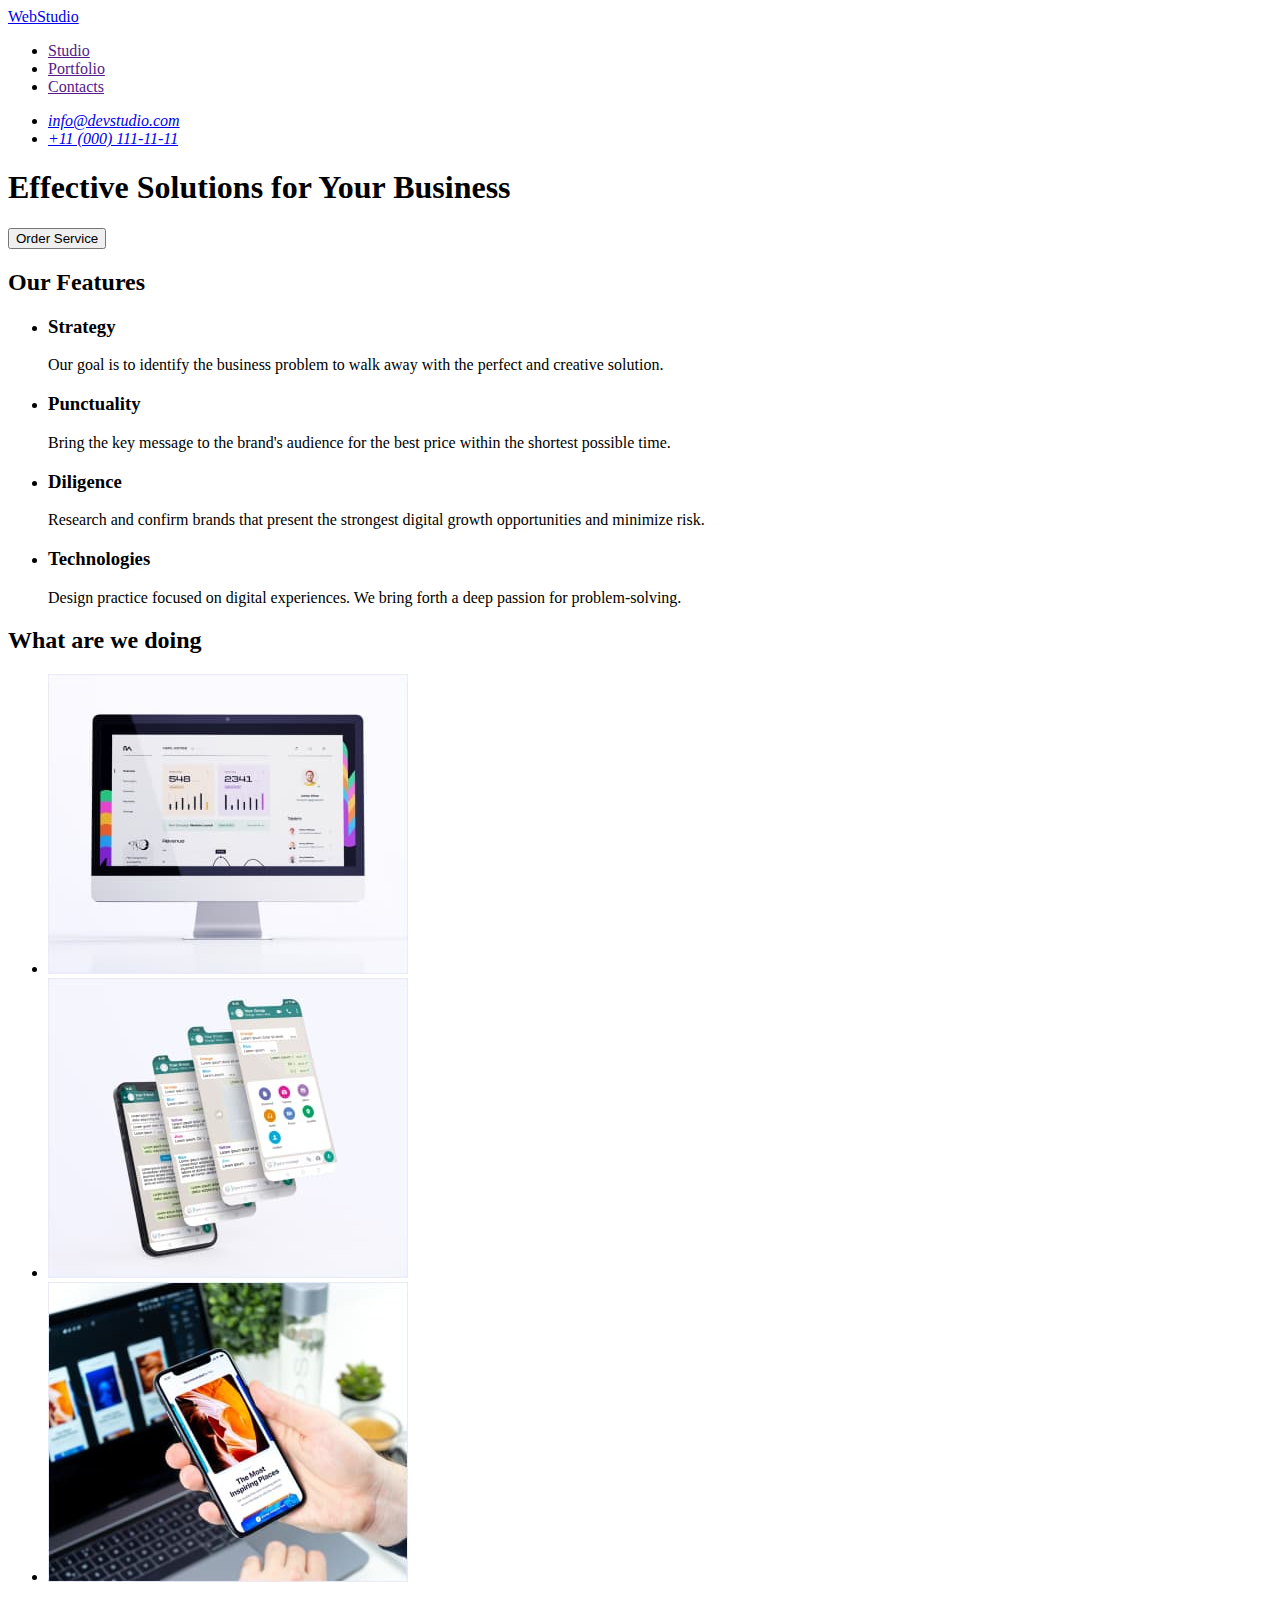
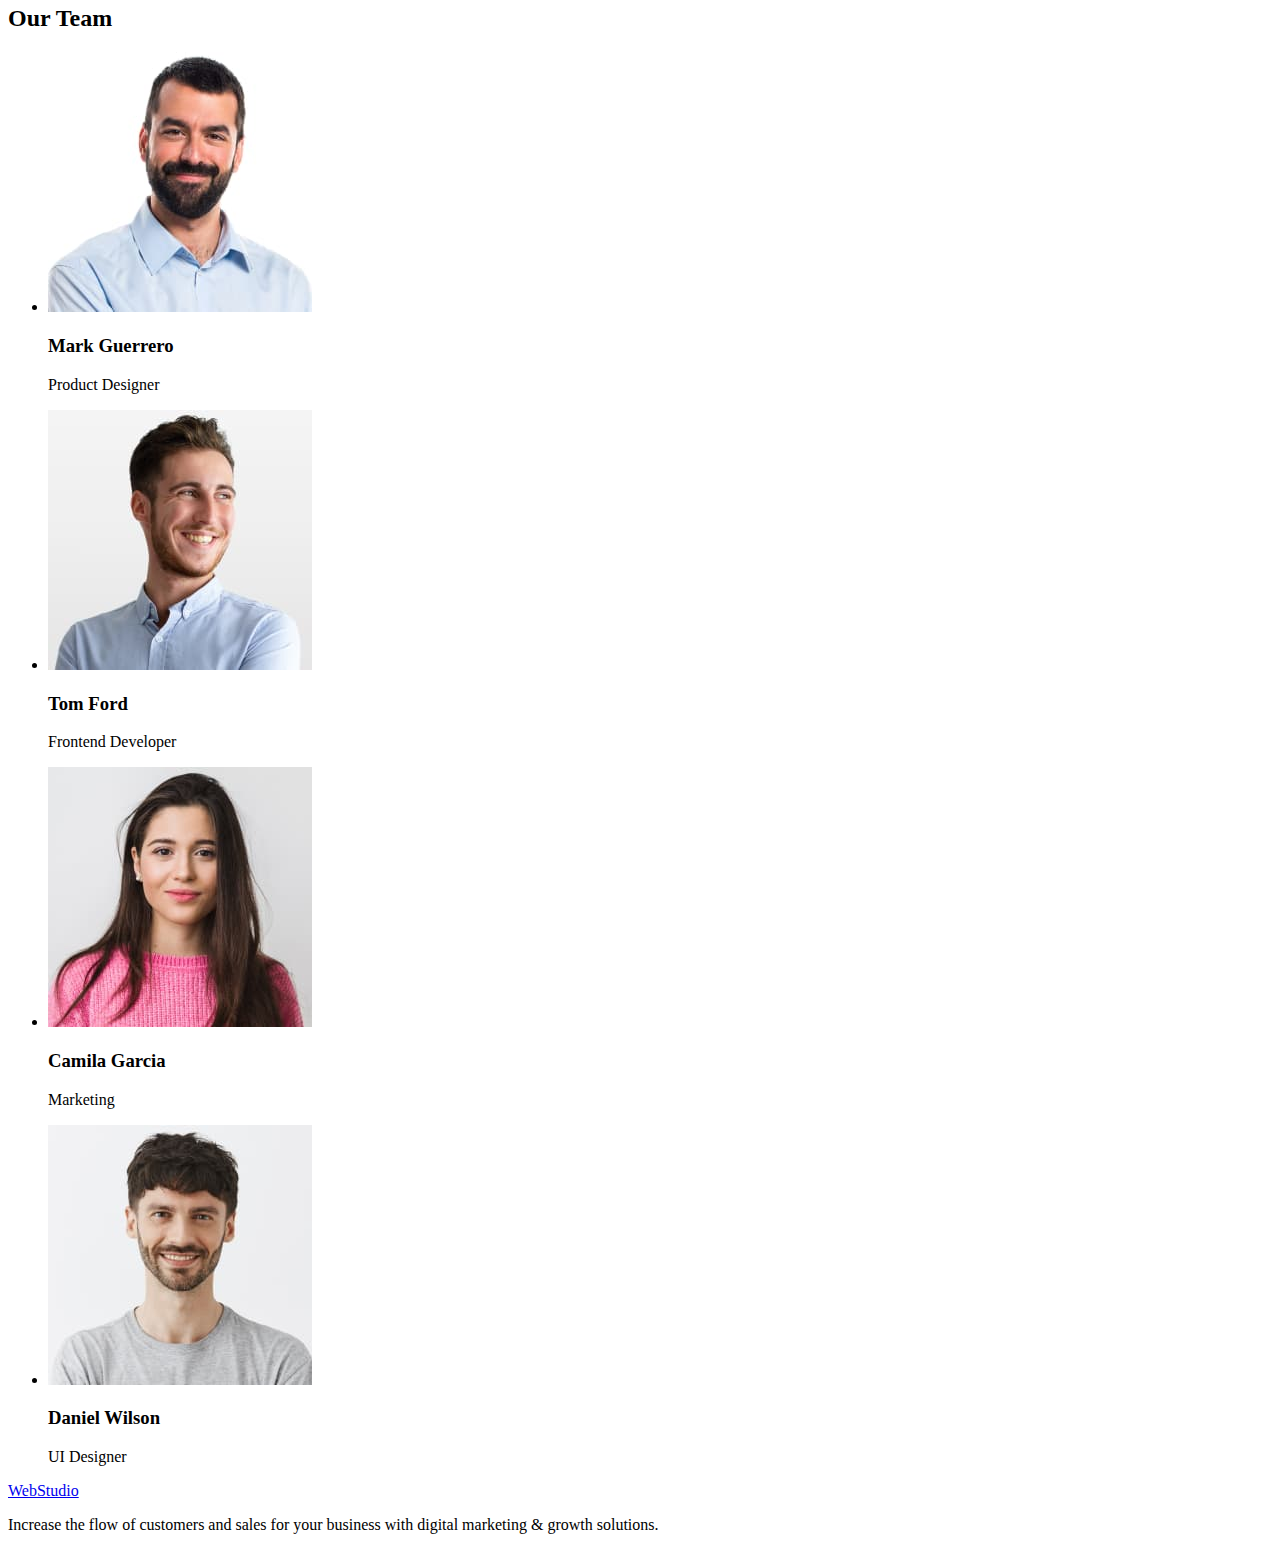
==== index.html @ 4e88d8a2 "Initial commit" ====
<!DOCTYPE html>
<html lang="en">
  <head>
    <link rel="stylesheet" href="style/style.css" />
    <title>WebStudio</title>
  </head>
  <body>
    <header>
      <nav>
        <a href="./index.html">WebStudio</a>
        <ul>
          <li>
            <a href="" target="_blank">Studio</a>
          </li>
          <li>
            <a href="" target="_blank">Portfolio</a>
          </li>
          <li>
            <a href="" target="_blank">Contacts</a>
          </li>
        </ul>
      </nav>
      <address>
        <ul>
          <li><a href="mailto:info@devstudio.com">info@devstudio.com</a></li>
          <li><a href="tel:+110001111111">+11 (000) 111-11-11</a></li>
        </ul>
      </address>
    </header>
    <main>
      <section>
        <h1>Effective Solutions for Your Business</h1>
        <button type="button">Order Service</button>
      </section>
      <section>
        <h2>Our Features</h2>
        <ul>
          <li>
            <h3>Strategy</h3>
            <p>
              Our goal is to identify the business problem to walk away with the
              perfect and creative solution.
            </p>
          </li>
          <li>
            <h3>Punctuality</h3>
            <p>
              Bring the key message to the brand's audience for the best price
              within the shortest possible time.
            </p>
          </li>
          <li>
            <h3>Diligence</h3>
            <p>
              Research and confirm brands that present the strongest digital
              growth opportunities and minimize risk.
            </p>
          </li>
          <li>
            <h3>Technologies</h3>
            <p>
              Design practice focused on digital experiences. We bring forth a
              deep passion for problem-solving.
            </p>
          </li>
        </ul>
      </section>
      <section>
        <h2>What are we doing</h2>
        <ul>
          <li>
            <img src="./images/image-of-imac.jpg" alt="iMac" width="360" />
          </li>
          <li>
            <img
              src="./images/image-of-pages.jpg"
              alt="pages of an app"
              width="360"
            />
          </li>
          <li>
            <img src="./images/image-of-iphone.jpg" alt="iphone" width="360" />
          </li>
        </ul>
      </section>
      <section>
        <h2>Our Team</h2>
        <ul>
          <li>
            <img
              src="./images/product-designer.jpg"
              alt="Product Designer"
              width="264"
            />
            <h3>Mark Guerrero</h3>
            <p>Product Designer</p>
          </li>
          <li>
            <img
              src="./images/frontend-developer.jpg"
              alt="Frontend Developer"
              width="264"
            />
            <h3>Tom Ford</h3>
            <p>Frontend Developer</p>
          </li>
          <li>
            <img src="./images/marketing.jpg" alt="Marketing" width="264" />
            <h3>Camila Garcia</h3>
            <p>Marketing</p>
          </li>
          <li>
            <img src="./images/ui-designer.jpg" alt="UI Designer" width="264" />
            <h3>Daniel Wilson</h3>
            <p>UI Designer</p>
          </li>
        </ul>
      </section>
    </main>
    <footer>
      <a href="./index.html">WebStudio</a>
      <p>
        Increase the flow of customers and sales for your business with digital
        marketing & growth solutions.
      </p>
    </footer>
  </body>
</html>
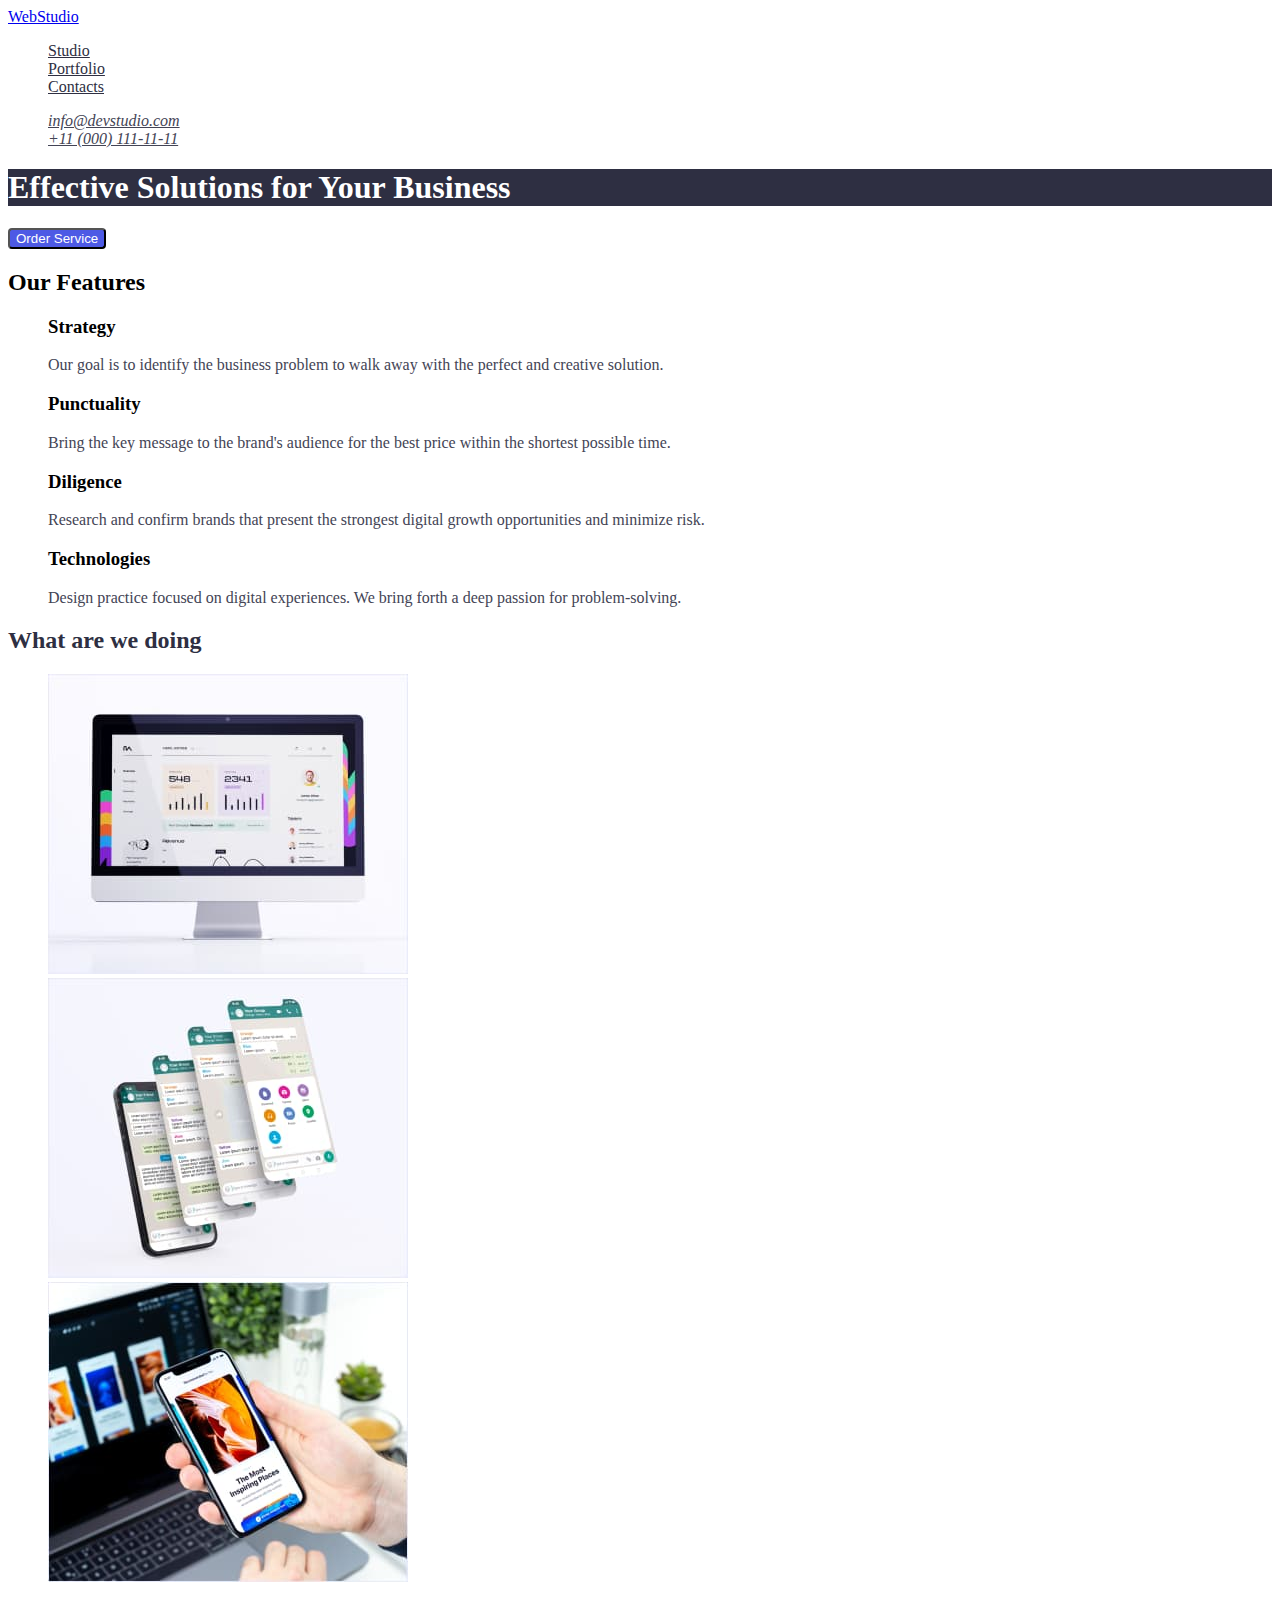
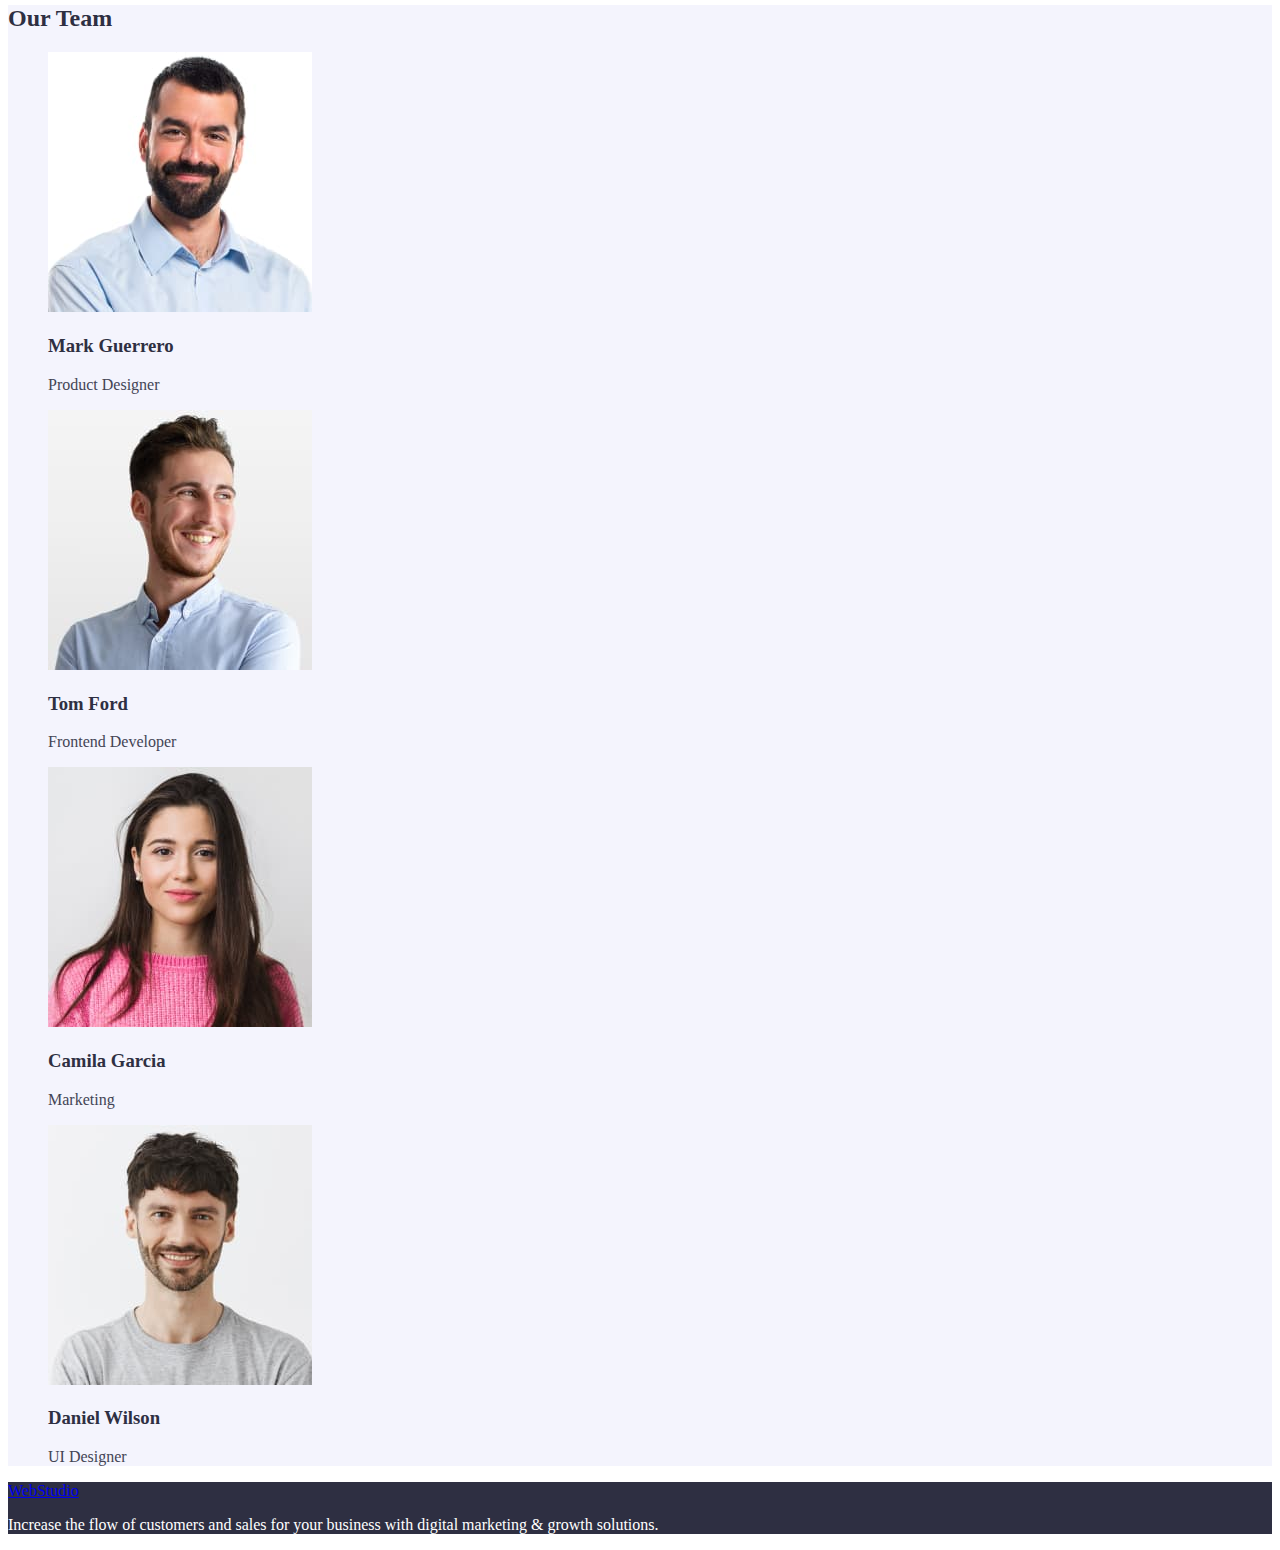
==== commit 6d5f5d92: "Summary (required)" ====
--- a/index.html
+++ b/index.html
@@ -1,73 +1,79 @@
 <!DOCTYPE html>
 <html lang="en">
   <head>
-    <link rel="stylesheet" href="style/style.css" />
+    <link rel="stylesheet" href="css/style.css" />
     <title>WebStudio</title>
   </head>
   <body>
     <header>
-      <nav>
-        <a href="./index.html">WebStudio</a>
-        <ul>
+      <nav class="nav">
+        <a href="./index.html" class="logo">WebStudio</a>
+        <ul class="unordered">
           <li>
-            <a href="" target="_blank">Studio</a>
+            <a href="" target="_blank" class="nav-link">Studio</a>
           </li>
           <li>
-            <a href="" target="_blank">Portfolio</a>
+            <a href="" target="_blank" class="nav-link">Portfolio</a>
           </li>
           <li>
-            <a href="" target="_blank">Contacts</a>
+            <a href="" target="_blank" class="nav-link">Contacts</a>
           </li>
         </ul>
       </nav>
       <address>
-        <ul>
-          <li><a href="mailto:info@devstudio.com">info@devstudio.com</a></li>
-          <li><a href="tel:+110001111111">+11 (000) 111-11-11</a></li>
+        <ul class="unordered">
+          <li>
+            <a href="mailto:info@devstudio.com" class="email"
+              >info@devstudio.com</a
+            >
+          </li>
+          <li>
+            <a href="tel:+110001111111" class="phone-nr">+11 (000) 111-11-11</a>
+          </li>
         </ul>
       </address>
     </header>
     <main>
-      <section>
-        <h1>Effective Solutions for Your Business</h1>
-        <button type="button">Order Service</button>
+      <section class="hero">
+        <h1 class="hero-header">Effective Solutions for Your Business</h1>
+        <button type="button" class="button">Order Service</button>
       </section>
-      <section>
-        <h2>Our Features</h2>
-        <ul>
+      <section class="features">
+        <h2 class="features-header">Our Features</h2>
+        <ul class="unordered">
           <li>
-            <h3>Strategy</h3>
-            <p>
+            <h3 class="features-item">Strategy</h3>
+            <p class="feautures-text">
               Our goal is to identify the business problem to walk away with the
               perfect and creative solution.
             </p>
           </li>
           <li>
-            <h3>Punctuality</h3>
-            <p>
+            <h3 class="features-item">Punctuality</h3>
+            <p class="feautures-text">
               Bring the key message to the brand's audience for the best price
               within the shortest possible time.
             </p>
           </li>
           <li>
-            <h3>Diligence</h3>
-            <p>
+            <h3 class="features-item">Diligence</h3>
+            <p class="feautures-text">
               Research and confirm brands that present the strongest digital
               growth opportunities and minimize risk.
             </p>
           </li>
           <li>
-            <h3>Technologies</h3>
-            <p>
+            <h3 class="features-item">Technologies</h3>
+            <p class="feautures-text">
               Design practice focused on digital experiences. We bring forth a
               deep passion for problem-solving.
             </p>
           </li>
         </ul>
       </section>
-      <section>
-        <h2>What are we doing</h2>
-        <ul>
+      <section class="possib">
+        <h2 class="possib-header">What are we doing</h2>
+        <ul class="unordered">
           <li>
             <img src="./images/image-of-imac.jpg" alt="iMac" width="360" />
           </li>
@@ -83,17 +89,17 @@
           </li>
         </ul>
       </section>
-      <section>
-        <h2>Our Team</h2>
-        <ul>
+      <section class="team">
+        <h2 class="team-header">Our Team</h2>
+        <ul class="unordered">
           <li>
             <img
               src="./images/product-designer.jpg"
               alt="Product Designer"
               width="264"
             />
-            <h3>Mark Guerrero</h3>
-            <p>Product Designer</p>
+            <h3 class="team-item">Mark Guerrero</h3>
+            <p class="team-text">Product Designer</p>
           </li>
           <li>
             <img
@@ -101,25 +107,25 @@
               alt="Frontend Developer"
               width="264"
             />
-            <h3>Tom Ford</h3>
-            <p>Frontend Developer</p>
+            <h3 class="team-item">Tom Ford</h3>
+            <p class="team-text">Frontend Developer</p>
           </li>
           <li>
             <img src="./images/marketing.jpg" alt="Marketing" width="264" />
-            <h3>Camila Garcia</h3>
-            <p>Marketing</p>
+            <h3 class="team-item">Camila Garcia</h3>
+            <p class="team-text">Marketing</p>
           </li>
           <li>
             <img src="./images/ui-designer.jpg" alt="UI Designer" width="264" />
-            <h3>Daniel Wilson</h3>
-            <p>UI Designer</p>
+            <h3 class="team-item">Daniel Wilson</h3>
+            <p class="team-text">UI Designer</p>
           </li>
         </ul>
       </section>
     </main>
-    <footer>
-      <a href="./index.html">WebStudio</a>
-      <p>
+    <footer class="footer">
+      <a href="./index.html" class="logo">WebStudio</a>
+      <p class="footer-text">
         Increase the flow of customers and sales for your business with digital
         marketing & growth solutions.
       </p>
--- a/css/style.css
+++ b/css/style.css
@@ -0,0 +1,96 @@
+/* Colors */
+
+:root {
+  --iris-color: #4d5ae5;
+
+  --navy-blue: #2e2f42;
+
+  --slate: #434455;
+
+  --white: #ffffff;
+
+  --cloud: #f4f4fd;
+
+  --cornflower: #e7e9fc;
+}
+
+.unordered {
+  list-style: none;
+}
+/* Navigation */
+
+.nav-link {
+  color: var(--navy-blue);
+}
+
+.email {
+  color: var(--slate);
+}
+
+.phone-nr {
+  color: var(--slate);
+}
+
+/* Hero */
+
+.hero-header {
+  color: var(--white);
+  background-color: var(--navy-blue);
+}
+.button {
+  background-color: var(--iris-color);
+  border-radius: 4px;
+  color: var(--white);
+}
+
+/* Section Features*/
+
+.feautures {
+  background-color: var(--white);
+}
+
+.feautures-item {
+  color: var(--navy-blue);
+}
+
+.feautures-text {
+  color: var(--slate);
+}
+
+/* Section Possibilities */
+
+.possib {
+  background-color: var(--white);
+}
+
+.possib-header {
+  color: var(--navy-blue);
+}
+
+/* Section Team */
+
+.team {
+  background-color: var(--cloud);
+}
+
+.team-header {
+  color: var(--navy-blue);
+}
+
+.team-item {
+  color: var(--navy-blue);
+}
+
+.team-text {
+  color: var(--slate);
+}
+
+/* Footer */
+
+.footer {
+  background-color: var(--navy-blue);
+}
+
+.footer-text {
+  color: var(--white);
+}
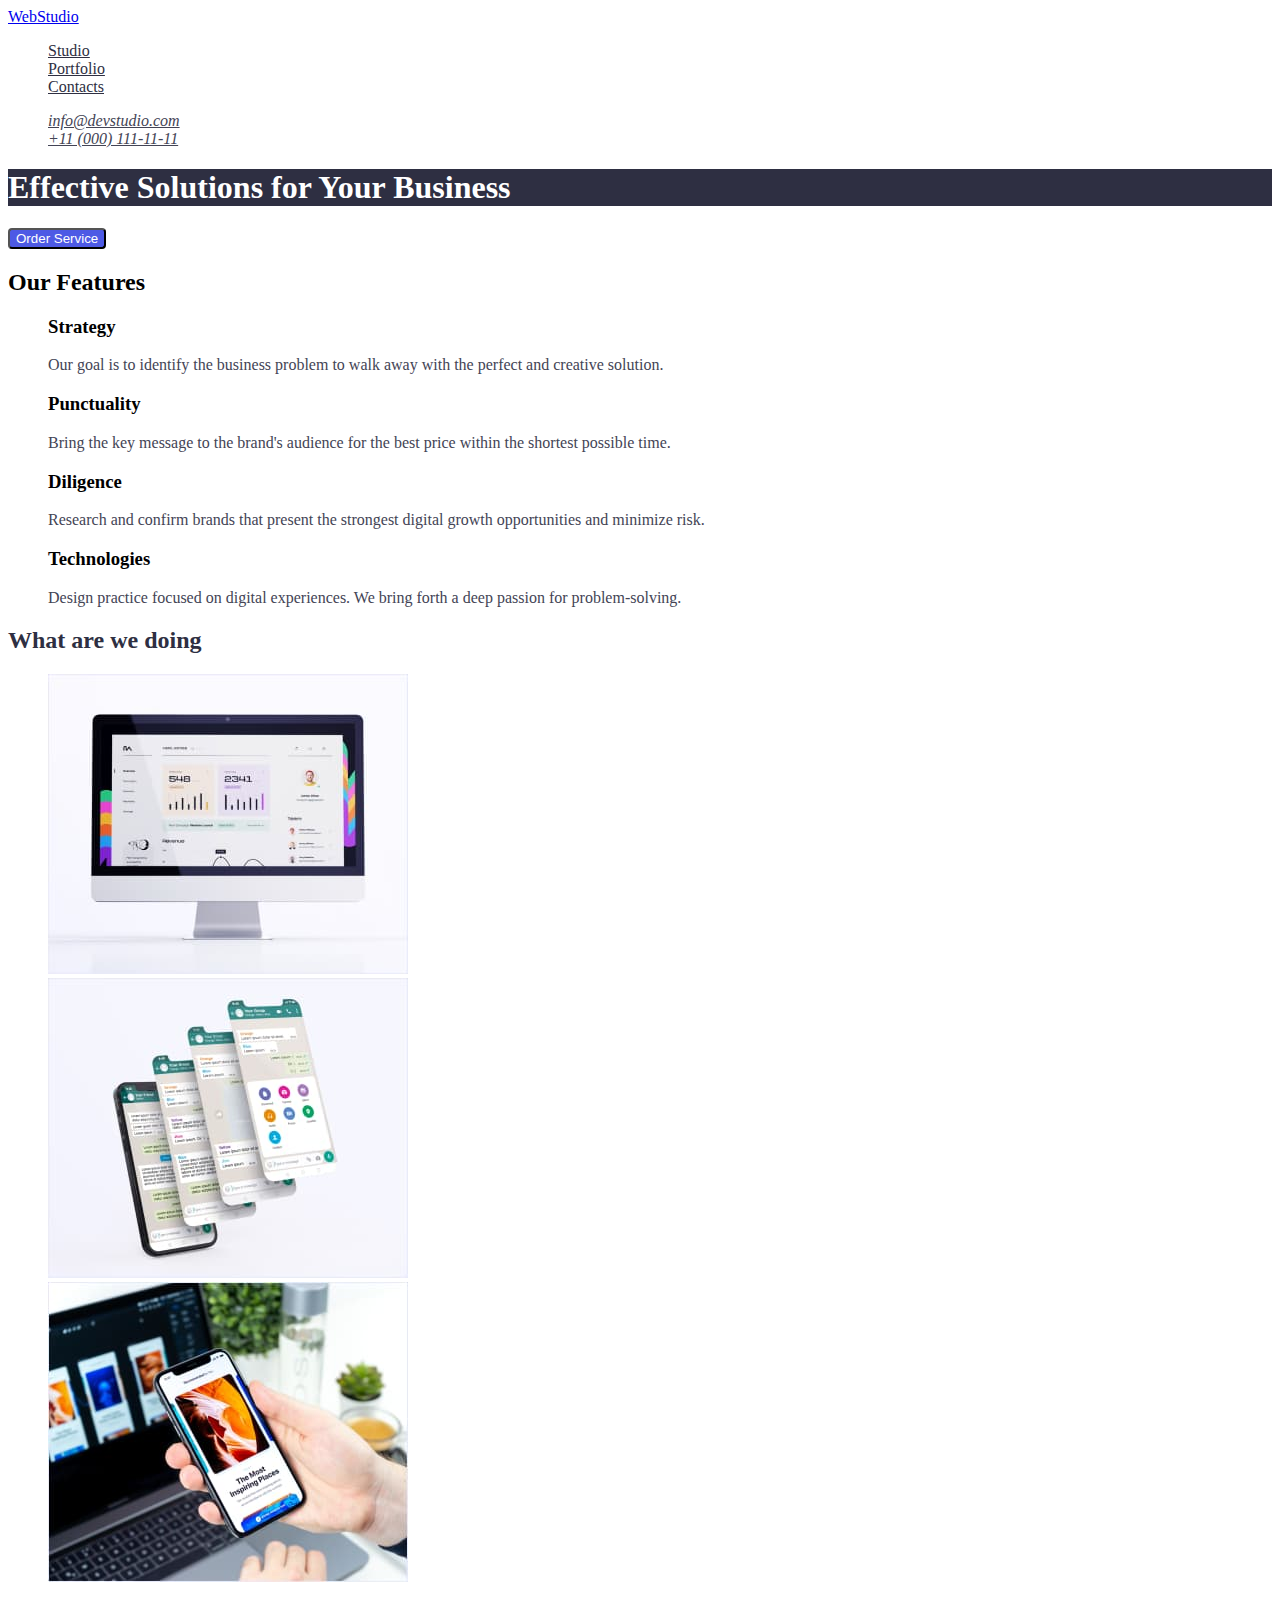
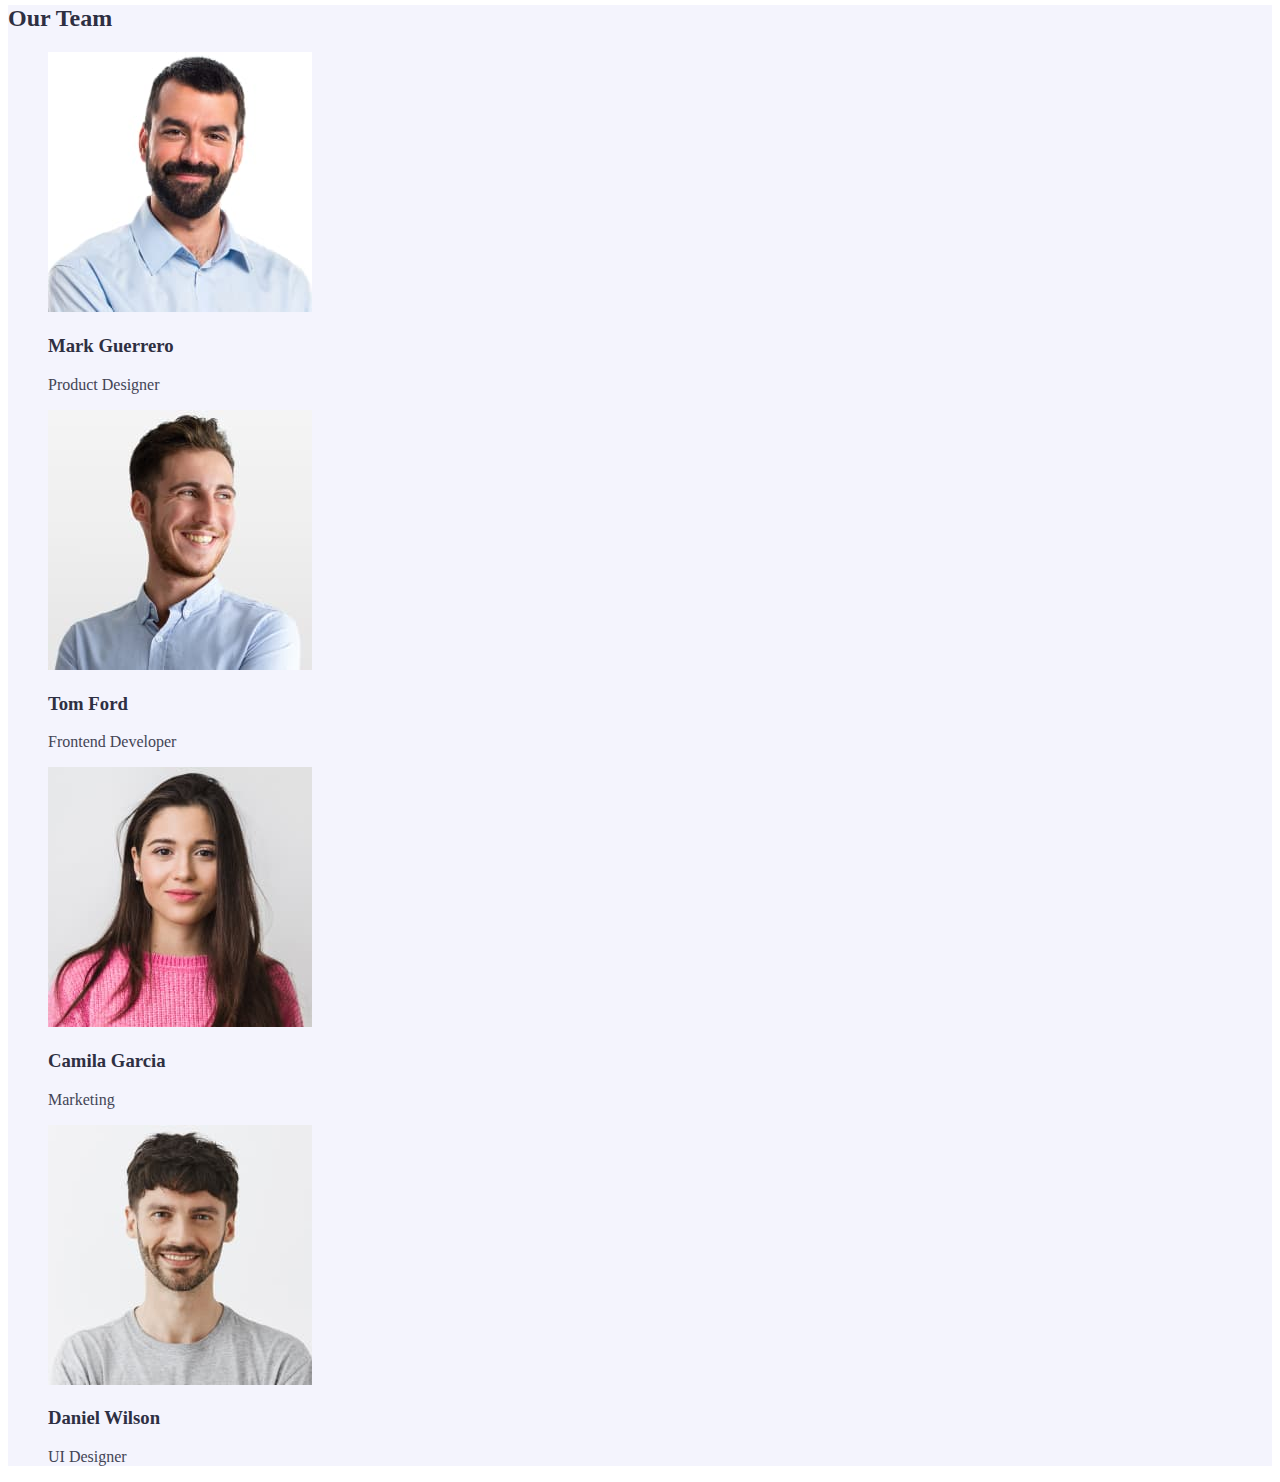
==== commit 4f982faa: "Summary (required)" ====
--- a/index.html
+++ b/index.html
@@ -13,7 +13,9 @@
             <a href="" target="_blank" class="nav-link">Studio</a>
           </li>
           <li>
-            <a href="" target="_blank" class="nav-link">Portfolio</a>
+            <a href="./portfolio.html" target="_blank" class="nav-link"
+              >Portfolio</a
+            >
           </li>
           <li>
             <a href="" target="_blank" class="nav-link">Contacts</a>
@@ -123,12 +125,5 @@
         </ul>
       </section>
     </main>
-    <footer class="footer">
-      <a href="./index.html" class="logo">WebStudio</a>
-      <p class="footer-text">
-        Increase the flow of customers and sales for your business with digital
-        marketing & growth solutions.
-      </p>
-    </footer>
   </body>
 </html>
--- a/css/style.css
+++ b/css/style.css
@@ -2,6 +2,8 @@
 
 :root {
   --iris-color: #4d5ae5;
+
+  --ocean: #404bbf;
 
   --navy-blue: #2e2f42;
 
@@ -17,6 +19,16 @@
 .unordered {
   list-style: none;
 }
+
+.without-underline:link,
+.without-underline:visited,
+.without-underline:hover,
+.without-underline:focus,
+.without-underline:active {
+  text-decoration: none;
+}
+
+/* Index Index Index Index Index Index Index Index Index Index Index Index */
 /* Navigation */
 
 .nav-link {
@@ -94,3 +106,33 @@
 .footer-text {
   color: var(--white);
 }
+
+/* Portfolio Portfolio Portfolio Portfolio Portfolio Portfolio  */
+
+/* Filter Buttons */
+
+.button-filter {
+  color: var(--iris-color);
+  background-color: var(--cloud);
+  border: solid 1px var(--cornflower);
+}
+
+.button-filter:active {
+  color: var(--white);
+  background-color: var(--ocean);
+  border: solid 1px var(--ocean);
+}
+
+/* Cards */
+
+.portfolio-card {
+  background-color: var(--white);
+}
+
+.portfolio-card-header {
+  color: var(--navy-blue);
+}
+
+.portfolio-card-text {
+  color: var(--slate);
+}
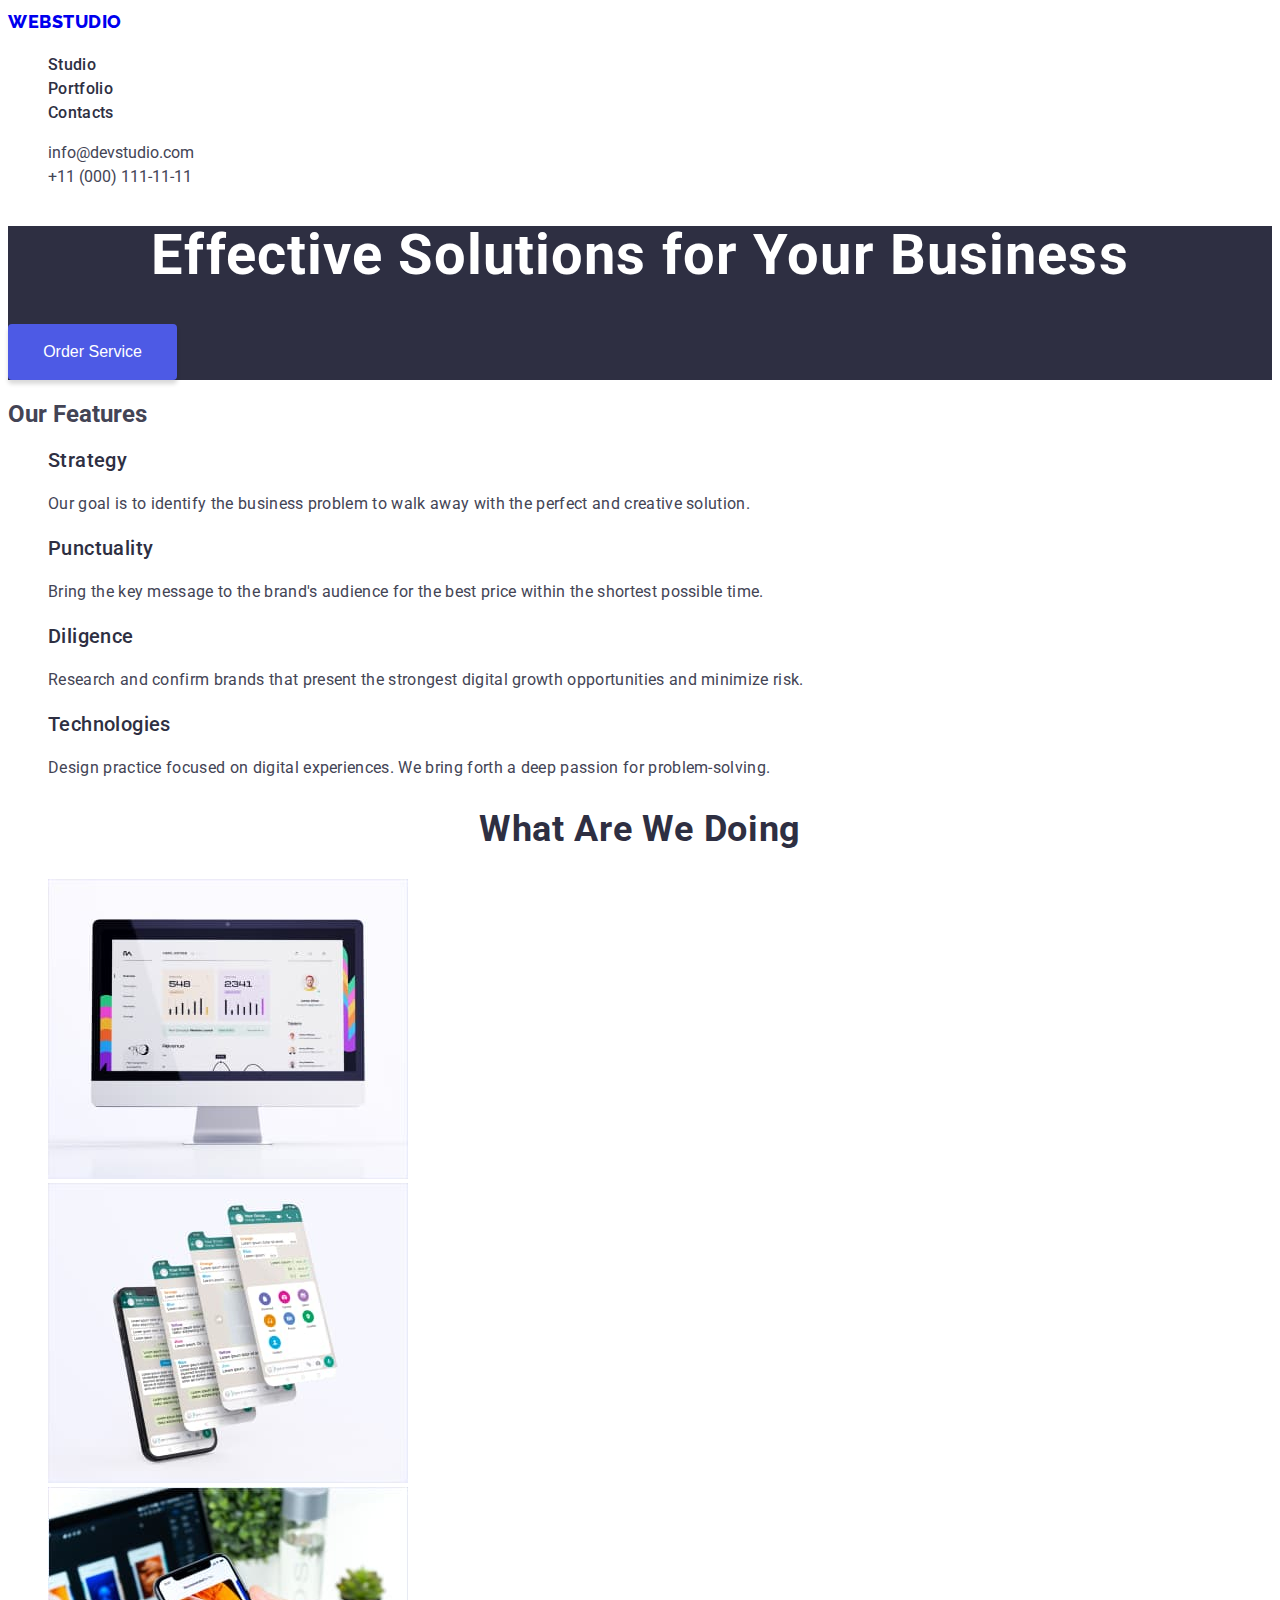
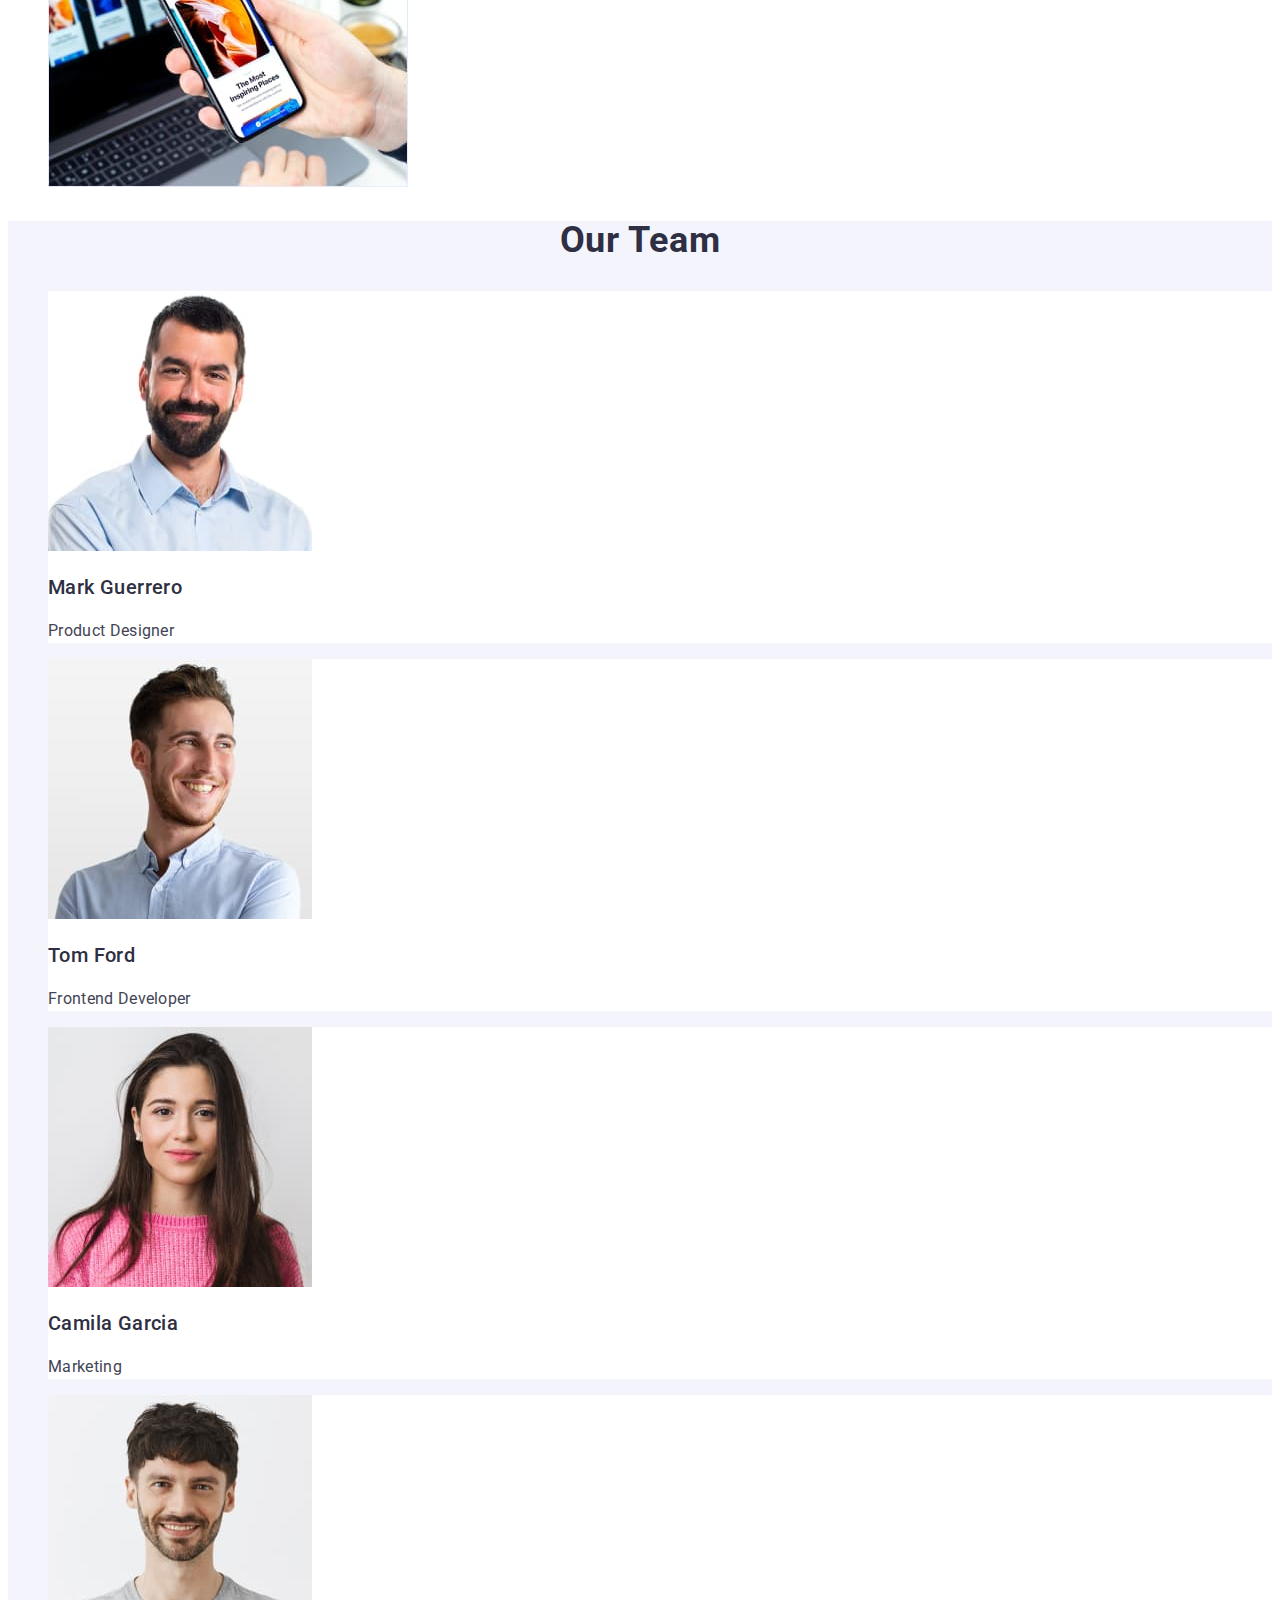
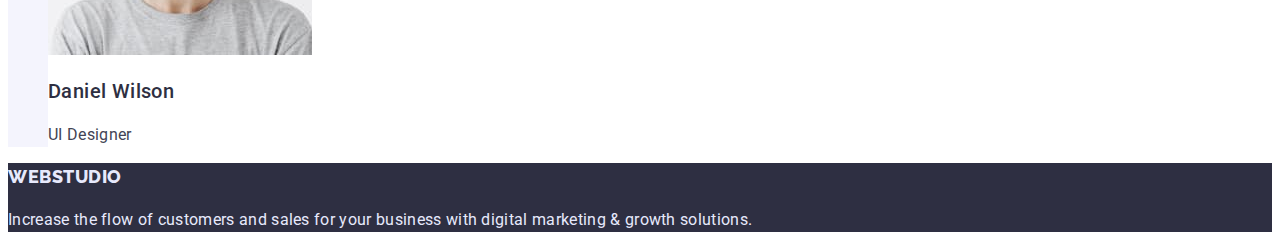
==== commit 26687c56: "Summary (required)" ====
--- a/index.html
+++ b/index.html
@@ -1,36 +1,49 @@
 <!DOCTYPE html>
 <html lang="en">
   <head>
-    <link rel="stylesheet" href="css/style.css" />
     <title>WebStudio</title>
+    <link rel="preconnect" href="https://fonts.googleapis.com" />
+    <link rel="preconnect" href="https://fonts.gstatic.com" crossorigin />
+    <link
+      href="https://fonts.googleapis.com/css2?family=Raleway:wght@800&family=Roboto:wght@400;500;700;900&display=swap"
+      rel="stylesheet"
+    />
+    <link rel="stylesheet" href="css/styles.css" />
   </head>
   <body>
     <header>
-      <nav class="nav">
-        <a href="./index.html" class="logo">WebStudio</a>
-        <ul class="unordered">
+      <nav class="navigation">
+        <a href="./index.html" class="header-logo link">WebStudio</a>
+        <ul class="list">
           <li>
-            <a href="" target="_blank" class="nav-link">Studio</a>
+            <a href="./index.html" target="_blank" class="navigation-link link"
+              >Studio</a
+            >
           </li>
           <li>
-            <a href="./portfolio.html" target="_blank" class="nav-link"
+            <a
+              href="./portfolio.html"
+              target="_blank"
+              class="navigation-link link"
               >Portfolio</a
             >
           </li>
           <li>
-            <a href="" target="_blank" class="nav-link">Contacts</a>
+            <a href="" target="_blank" class="navigation-link link">Contacts</a>
           </li>
         </ul>
       </nav>
-      <address>
-        <ul class="unordered">
+      <address class="address">
+        <ul class="list">
           <li>
-            <a href="mailto:info@devstudio.com" class="email"
+            <a href="mailto:info@devstudio.com" class="address-email link"
               >info@devstudio.com</a
             >
           </li>
           <li>
-            <a href="tel:+110001111111" class="phone-nr">+11 (000) 111-11-11</a>
+            <a href="tel:+110001111111" class="address-phone-nr link"
+              >+11 (000) 111-11-11</a
+            >
           </li>
         </ul>
       </address>
@@ -38,11 +51,11 @@
     <main>
       <section class="hero">
         <h1 class="hero-header">Effective Solutions for Your Business</h1>
-        <button type="button" class="button">Order Service</button>
+        <button type="button" class="hero-button">Order Service</button>
       </section>
       <section class="features">
         <h2 class="features-header">Our Features</h2>
-        <ul class="unordered">
+        <ul class="list">
           <li>
             <h3 class="features-item">Strategy</h3>
             <p class="feautures-text">
@@ -73,9 +86,9 @@
           </li>
         </ul>
       </section>
-      <section class="possib">
-        <h2 class="possib-header">What are we doing</h2>
-        <ul class="unordered">
+      <section class="what-we-do">
+        <h2 class="what-we-do-header">What are we doing</h2>
+        <ul class="list">
           <li>
             <img src="./images/image-of-imac.jpg" alt="iMac" width="360" />
           </li>
@@ -93,8 +106,8 @@
       </section>
       <section class="team">
         <h2 class="team-header">Our Team</h2>
-        <ul class="unordered">
-          <li>
+        <ul class="list">
+          <li class="team-card">
             <img
               src="./images/product-designer.jpg"
               alt="Product Designer"
@@ -103,7 +116,7 @@
             <h3 class="team-item">Mark Guerrero</h3>
             <p class="team-text">Product Designer</p>
           </li>
-          <li>
+          <li class="team-card">
             <img
               src="./images/frontend-developer.jpg"
               alt="Frontend Developer"
@@ -112,12 +125,12 @@
             <h3 class="team-item">Tom Ford</h3>
             <p class="team-text">Frontend Developer</p>
           </li>
-          <li>
+          <li class="team-card">
             <img src="./images/marketing.jpg" alt="Marketing" width="264" />
             <h3 class="team-item">Camila Garcia</h3>
             <p class="team-text">Marketing</p>
           </li>
-          <li>
+          <li class="team-card">
             <img src="./images/ui-designer.jpg" alt="UI Designer" width="264" />
             <h3 class="team-item">Daniel Wilson</h3>
             <p class="team-text">UI Designer</p>
@@ -125,5 +138,12 @@
         </ul>
       </section>
     </main>
+    <footer class="footer">
+      <a href="./index.html" class="footer-logo link">WebStudio</a>
+      <p class="footer-text">
+        Increase the flow of customers and sales for your business with digital
+        marketing & growth solutions.
+      </p>
+    </footer>
   </body>
 </html>
--- a/css/styles.css
+++ b/css/styles.css
@@ -0,0 +1,222 @@
+/* Colors */
+/* --what used for-name in a layout */
+
+:root {
+  --primary-brand-iris: #4d5ae5;
+
+  --btn-active-ocean: #404bbf;
+
+  --dark-headings-navy: #2e2f42;
+
+  --body-text-slate: #434455;
+
+  --white: #ffffff;
+
+  --light-background-cloud: #f4f4fd;
+
+  --accent-color-background-cornflower: #e7e9fc;
+}
+body {
+  font-family: "Roboto", sans-serif;
+  color: var(--body-text-slate);
+}
+
+.link {
+  text-decoration: none;
+}
+
+.list {
+  list-style: none;
+}
+/* Header Header  Header  Header  Header  Header  Header */
+
+.header-logo {
+  font-family: "Raleway", sans-serif;
+  font-style: normal;
+  font-weight: 800;
+  font-size: 18px;
+  line-height: 1.6;
+  letter-spacing: 0.03em;
+  text-transform: uppercase;
+}
+
+.navigation {
+}
+
+.navigation-link {
+  font-weight: 500;
+  font-size: 16px;
+  line-height: 1.5;
+  letter-spacing: 0.02em;
+  color: var(--dark-headings-navy);
+}
+
+.address {
+}
+
+.address-email {
+  font-family: "Roboto", sans-serif;
+  font-style: normal;
+  font-size: 16px;
+  line-height: 1.5;
+  color: var(--body-text-slate);
+}
+.address-phone-nr {
+  font-family: "Roboto", sans-serif;
+  font-style: normal;
+  font-size: 16px;
+  line-height: 1.5;
+  color: var(--body-text-slate);
+}
+/* Index Main Index Main Index Main Index Main Index Main */
+
+/* Hero */
+.hero {
+  background-color: var(--dark-headings-navy);
+}
+.hero-header {
+  font-weight: 700;
+  font-size: 56px;
+  line-height: 1.07;
+  text-align: center;
+  letter-spacing: 0.02em;
+  color: var(--white);
+}
+.hero-button {
+  width: 169px;
+  height: 56px;
+  background-color: var(--primary-brand-iris);
+  color: var(--white);
+  font-weight: 500;
+  font-size: 16px;
+  line-height: 1.5;
+  border: solid var(--primary-brand-iris);
+  box-shadow: 0px 4px 4px rgba(0, 0, 0, 0.15);
+  border-radius: 4px;
+}
+
+/* Features */
+
+.features {
+}
+.features-item {
+  font-weight: 500;
+  font-size: 20px;
+  line-height: 1.2;
+  letter-spacing: 0.02em;
+  color: var(--dark-headings-navy);
+}
+
+.feautures-text {
+  font-size: 16px;
+  line-height: 1.5;
+  letter-spacing: 0.02em;
+}
+
+/* What are we doing Section */
+
+.what-we-do {
+}
+
+.what-we-do-header {
+  font-weight: 700;
+  font-size: 36px;
+  line-height: 1.11;
+  text-align: center;
+  letter-spacing: 0.02em;
+  text-transform: capitalize;
+  color: var(--dark-headings-navy);
+}
+
+/* Our Team Section */
+
+.team {
+  background-color: var(--light-background-cloud);
+}
+
+.team-card {
+  background-color: var(--white);
+}
+
+.team-header {
+  font-weight: 700;
+  font-size: 36px;
+  line-height: 1.11;
+  text-align: center;
+  letter-spacing: 0.02em;
+  text-transform: capitalize;
+  color: var(--dark-headings-navy);
+}
+
+.team-item {
+  font-weight: 500;
+  font-size: 20px;
+  line-height: 1.2;
+  letter-spacing: 0.02em;
+  color: var(--dark-headings-navy);
+}
+
+.team-text {
+  font-size: 16px;
+  line-height: 1.5;
+  letter-spacing: 0.02em;
+}
+/* Footer Footer Footer Footer Footer Footer Footer Footer */
+
+.footer {
+  background-color: var(--dark-headings-navy);
+}
+
+.footer-logo {
+  font-family: "Raleway", sans-serif;
+  font-weight: 800;
+  font-size: 18px;
+  line-height: 1.6;
+  letter-spacing: 0.03em;
+  text-transform: uppercase;
+  color: var(--accent-color-background-cornflower);
+}
+
+.footer-text {
+  font-size: 16px;
+  line-height: 24px;
+  letter-spacing: 0.02em;
+  color: var(--accent-color-background-cornflower);
+}
+
+/* Portfolio Main Portfolio Main Portfolio Main Portfolio Main */
+
+/* Filter Buttons */
+
+.filter {
+}
+
+.button-filter {
+  background-color: var(--light-background-cloud);
+  font-weight: 500;
+  font-size: 16px;
+  line-height: 1.5;
+  display: flex;
+  letter-spacing: 0.04em;
+  color: var(--primary-brand-iris);
+  border: 1px solid var(--accent-color-background-cornflower);
+  border-radius: 4px;
+}
+
+/* Portfolio Cards */
+
+.portfolio-card {
+}
+.portfolio-card-header {
+  font-weight: 500;
+  font-size: 20px;
+  line-height: 1.2;
+  letter-spacing: 0.02em;
+  color: var(--dark-headings-navy);
+}
+.portfolio-card-text {
+  font-size: 16px;
+  line-height: 1.5;
+  letter-spacing: 0.02em;
+  color: var(--body-text-slate);
+}
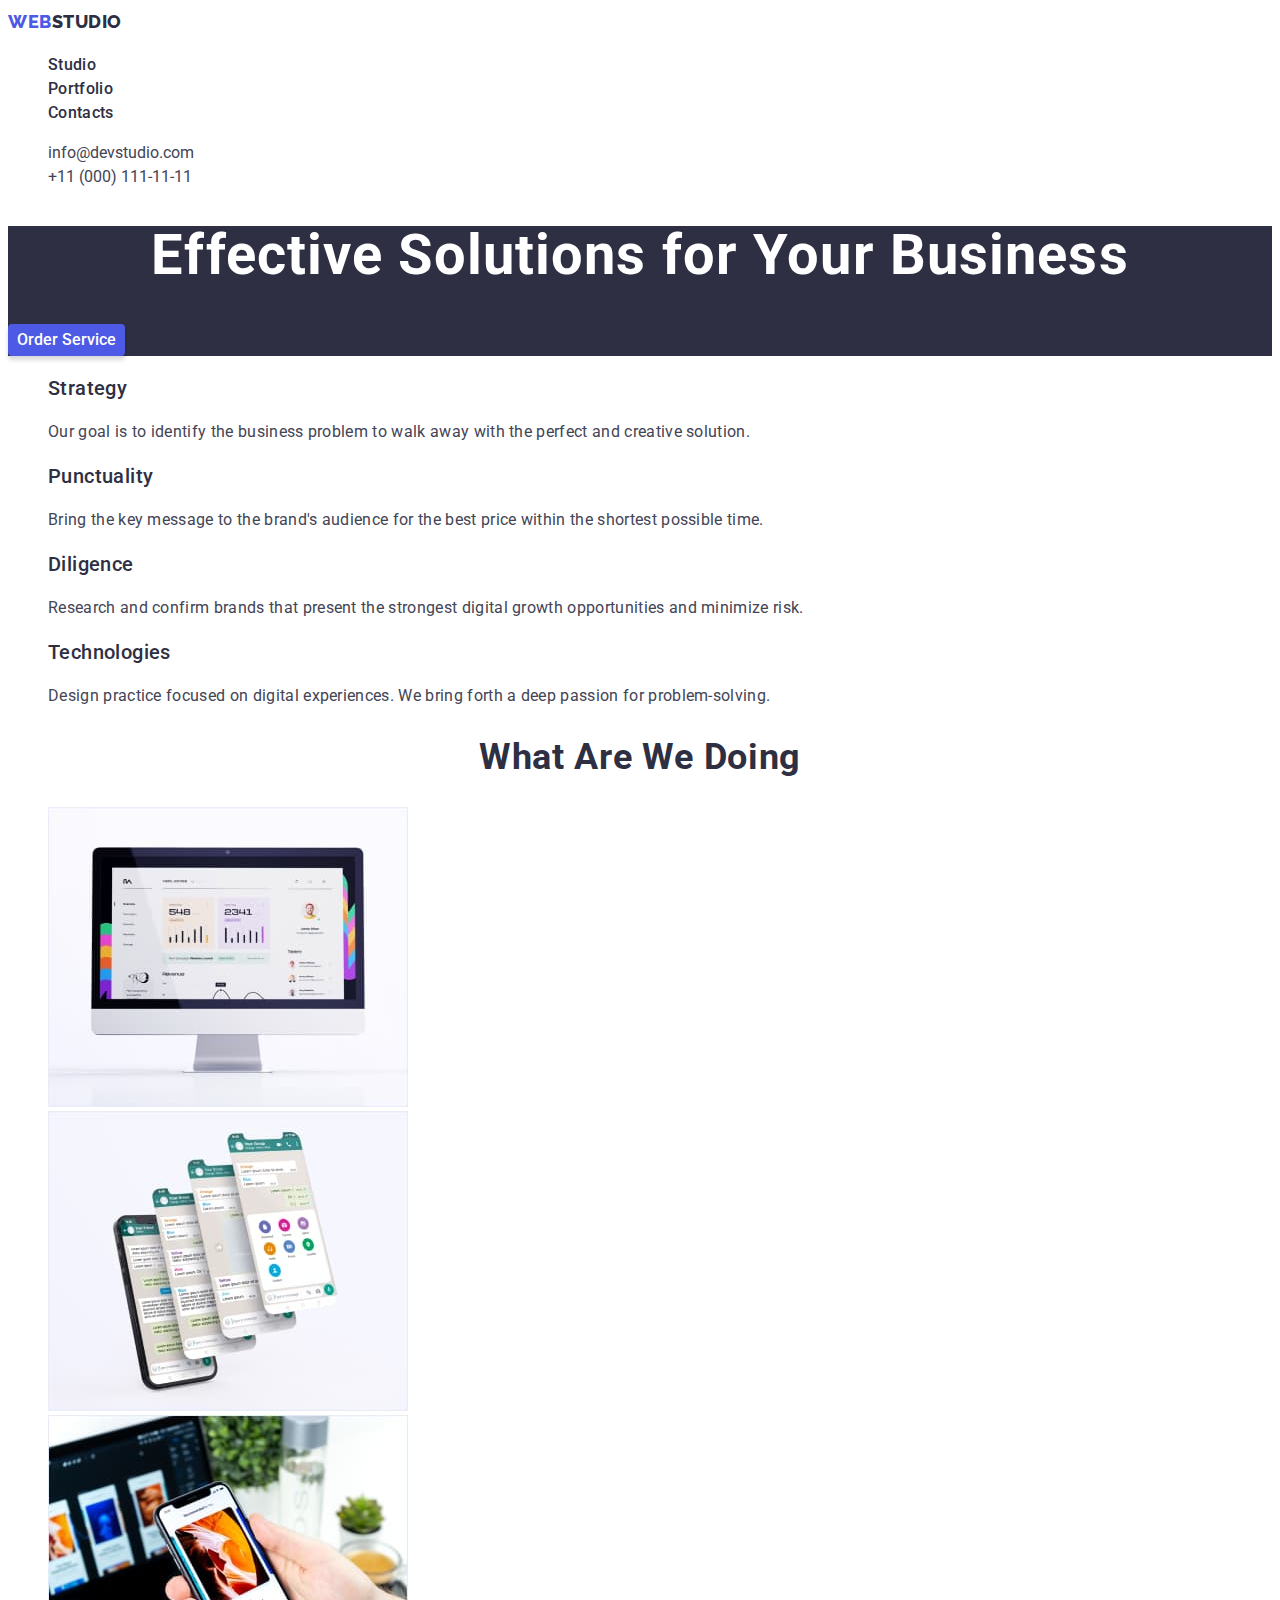
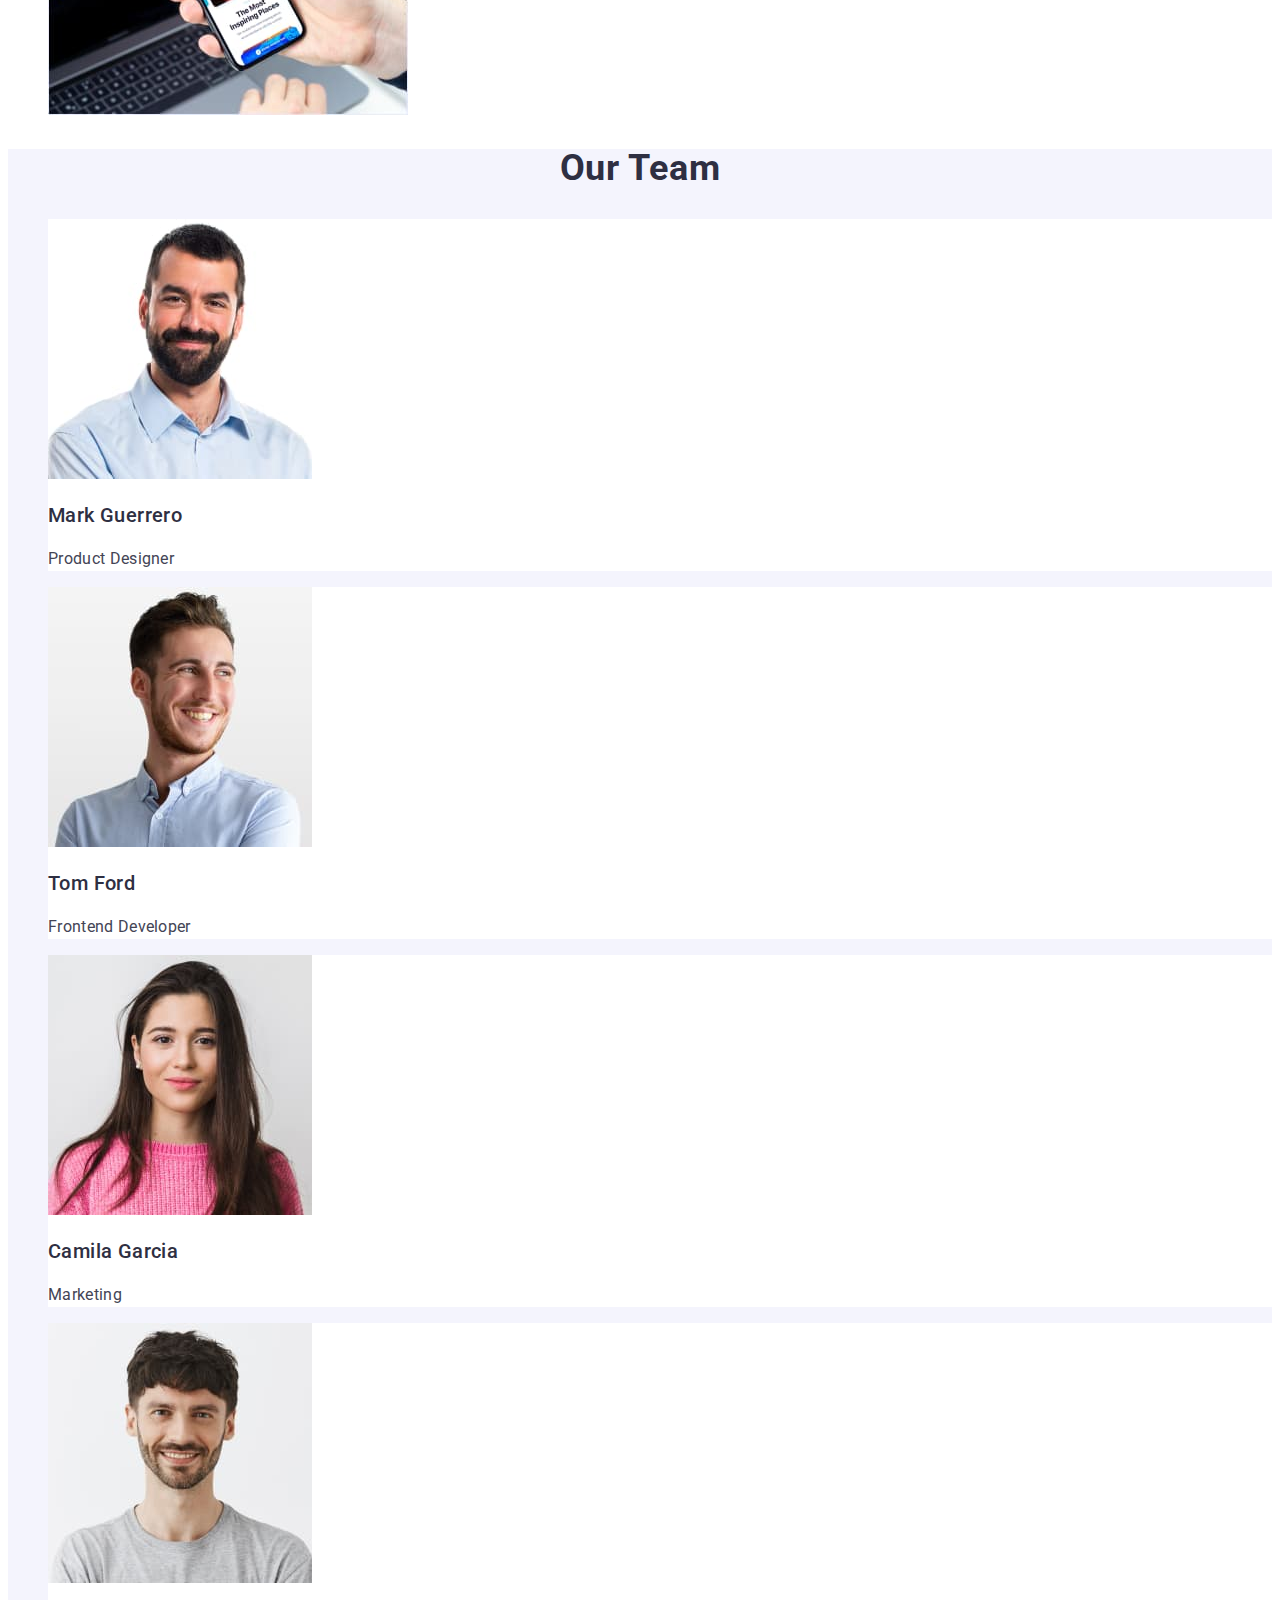
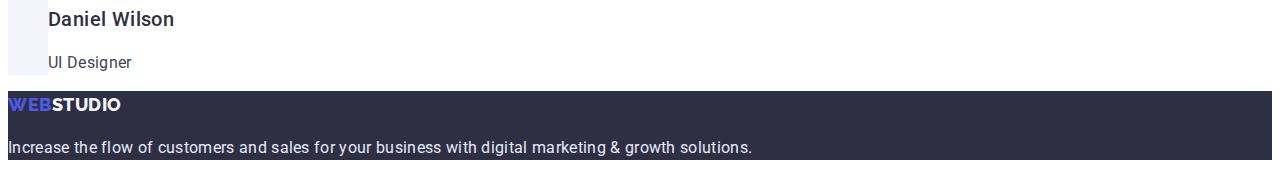
==== commit d36859b9: "Summary (required)" ====
--- a/index.html
+++ b/index.html
@@ -13,7 +13,9 @@
   <body>
     <header>
       <nav class="navigation">
-        <a href="./index.html" class="header-logo link">WebStudio</a>
+        <a href="./index.html" class="header-logo link"
+          >Web<span class="logo-dark">Studio</span></a
+        >
         <ul class="list">
           <li>
             <a href="./index.html" target="_blank" class="navigation-link link"
@@ -54,7 +56,7 @@
         <button type="button" class="hero-button">Order Service</button>
       </section>
       <section class="features">
-        <h2 class="features-header">Our Features</h2>
+        <h2 class="features-header visually-hidden">Our Features</h2>
         <ul class="list">
           <li>
             <h3 class="features-item">Strategy</h3>
@@ -139,7 +141,9 @@
       </section>
     </main>
     <footer class="footer">
-      <a href="./index.html" class="footer-logo link">WebStudio</a>
+      <a href="./index.html" class="footer-logo link"
+        >Web<span class="logo-bright">Studio</span></a
+      >
       <p class="footer-text">
         Increase the flow of customers and sales for your business with digital
         marketing & growth solutions.
--- a/css/styles.css
+++ b/css/styles.css
@@ -27,6 +27,22 @@
 
 .list {
   list-style: none;
+}
+
+.pointer {
+  cursor: pointer;
+}
+.visually-hidden {
+  position: absolute;
+  white-space: nowrap;
+  width: 1px;
+  height: 1px;
+  overflow: hidden;
+  border: 0;
+  padding: 0;
+  clip: rect(0 0 0 0);
+  clip-path: inset(50%);
+  margin: -1px;
 }
 /* Header Header  Header  Header  Header  Header  Header */
 
@@ -38,6 +54,11 @@
   line-height: 1.6;
   letter-spacing: 0.03em;
   text-transform: uppercase;
+  color: var(--primary-brand-iris);
+}
+
+.logo-dark {
+  color: var(--dark-headings-navy);
 }
 
 .navigation {
@@ -50,23 +71,38 @@
   letter-spacing: 0.02em;
   color: var(--dark-headings-navy);
 }
+.navigation-link:hover,
+.navigation-link:focus,
+.navigation-link.current {
+  color: var(--btn-active-ocean);
+}
 
 .address {
 }
 
 .address-email {
-  font-family: "Roboto", sans-serif;
   font-style: normal;
   font-size: 16px;
   line-height: 1.5;
   color: var(--body-text-slate);
 }
+.address-email:hover,
+.address-email:focus {
+  color: var(--btn-active-ocean);
+}
+.address-email:current {
+  color: var(--btn-active-ocean);
+}
+
 .address-phone-nr {
-  font-family: "Roboto", sans-serif;
   font-style: normal;
   font-size: 16px;
   line-height: 1.5;
   color: var(--body-text-slate);
+}
+.address-phone-nr:hover,
+.address-phone-nr:focus {
+  color: var(--btn-active-ocean);
 }
 /* Index Main Index Main Index Main Index Main Index Main */
 
@@ -83,8 +119,7 @@
   color: var(--white);
 }
 .hero-button {
-  width: 169px;
-  height: 56px;
+  font-family: inherit;
   background-color: var(--primary-brand-iris);
   color: var(--white);
   font-weight: 500;
@@ -93,6 +128,11 @@
   border: solid var(--primary-brand-iris);
   box-shadow: 0px 4px 4px rgba(0, 0, 0, 0.15);
   border-radius: 4px;
+}
+.hero-button:hover,
+.hero-button:focus {
+  background-color: var(--btn-active-ocean);
+  border: solid var(--btn-active-ocean);
 }
 
 /* Features */
@@ -174,16 +214,20 @@
   line-height: 1.6;
   letter-spacing: 0.03em;
   text-transform: uppercase;
+  color: var(--primary-brand-iris);
+}
+
+.logo-bright {
+  color: var(--light-background-cloud);
+}
+
+.footer-text {
+  font-size: 16px;
+  line-height: 24px;
+  letter-spacing: 0.02em;
   color: var(--accent-color-background-cornflower);
 }
 
-.footer-text {
-  font-size: 16px;
-  line-height: 24px;
-  letter-spacing: 0.02em;
-  color: var(--accent-color-background-cornflower);
-}
-
 /* Portfolio Main Portfolio Main Portfolio Main Portfolio Main */
 
 /* Filter Buttons */
@@ -192,6 +236,7 @@
 }
 
 .button-filter {
+  font-family: inherit;
   background-color: var(--light-background-cloud);
   font-weight: 500;
   font-size: 16px;
@@ -202,6 +247,12 @@
   border: 1px solid var(--accent-color-background-cornflower);
   border-radius: 4px;
 }
+.button-filter:hover,
+.button-filter:focus,
+.button-filter.current {
+  background-color: var(--btn-active-ocean);
+  color: var(--white);
+}
 
 /* Portfolio Cards */
 
